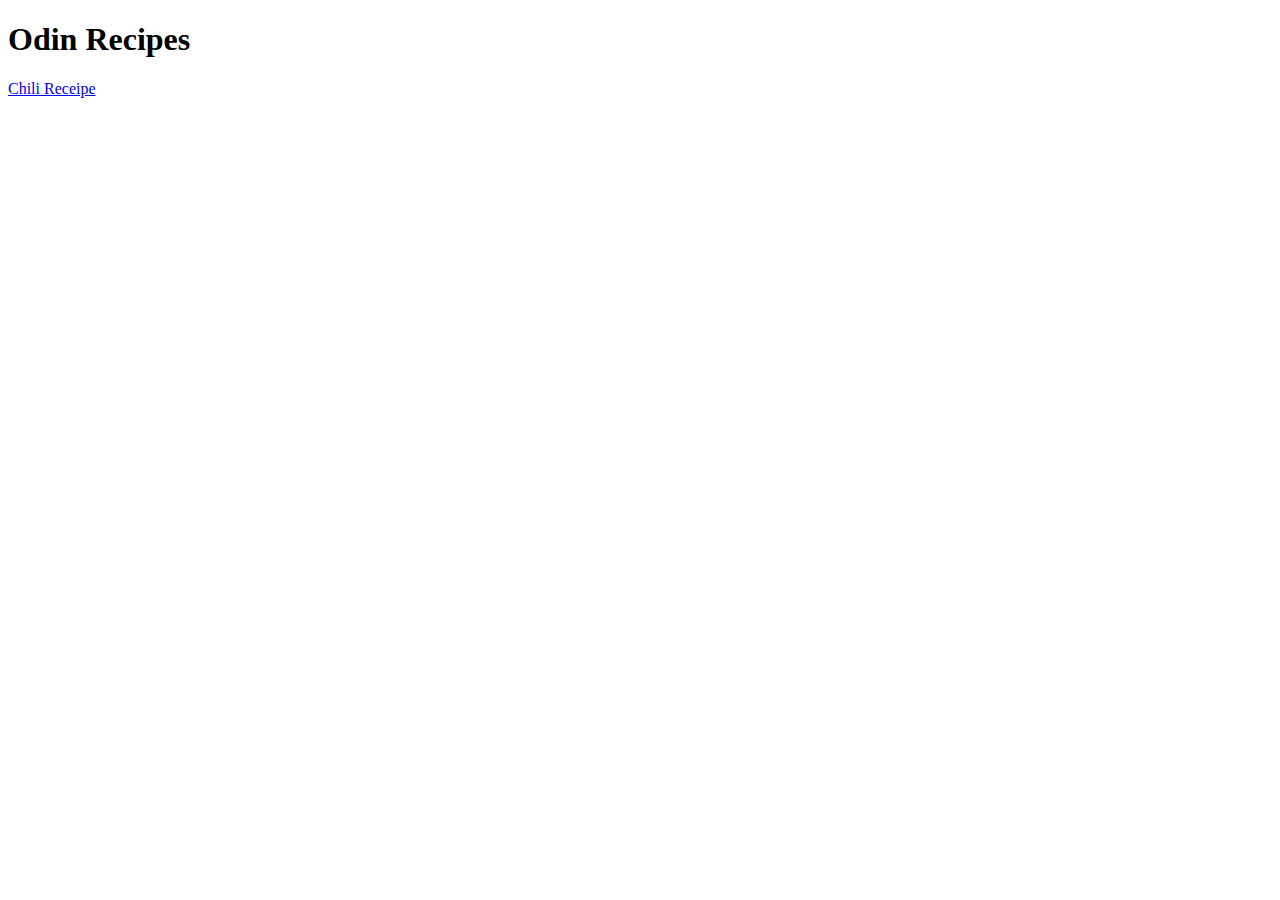
==== index.html @ 321ad361 "Build: Create index.html boilerplate and link to chili recipe page" ====
<!DOCTYPE html>
<html lang="en">
    <head>
        <meta charset="UTF-8">
        <title>Odin Recipes</title>
    </head>

    <Body>
        <h1>Odin Recipes</h1>
        <a href="recipes/chili.html">Chili Receipe</a>
    </Body>



</html>
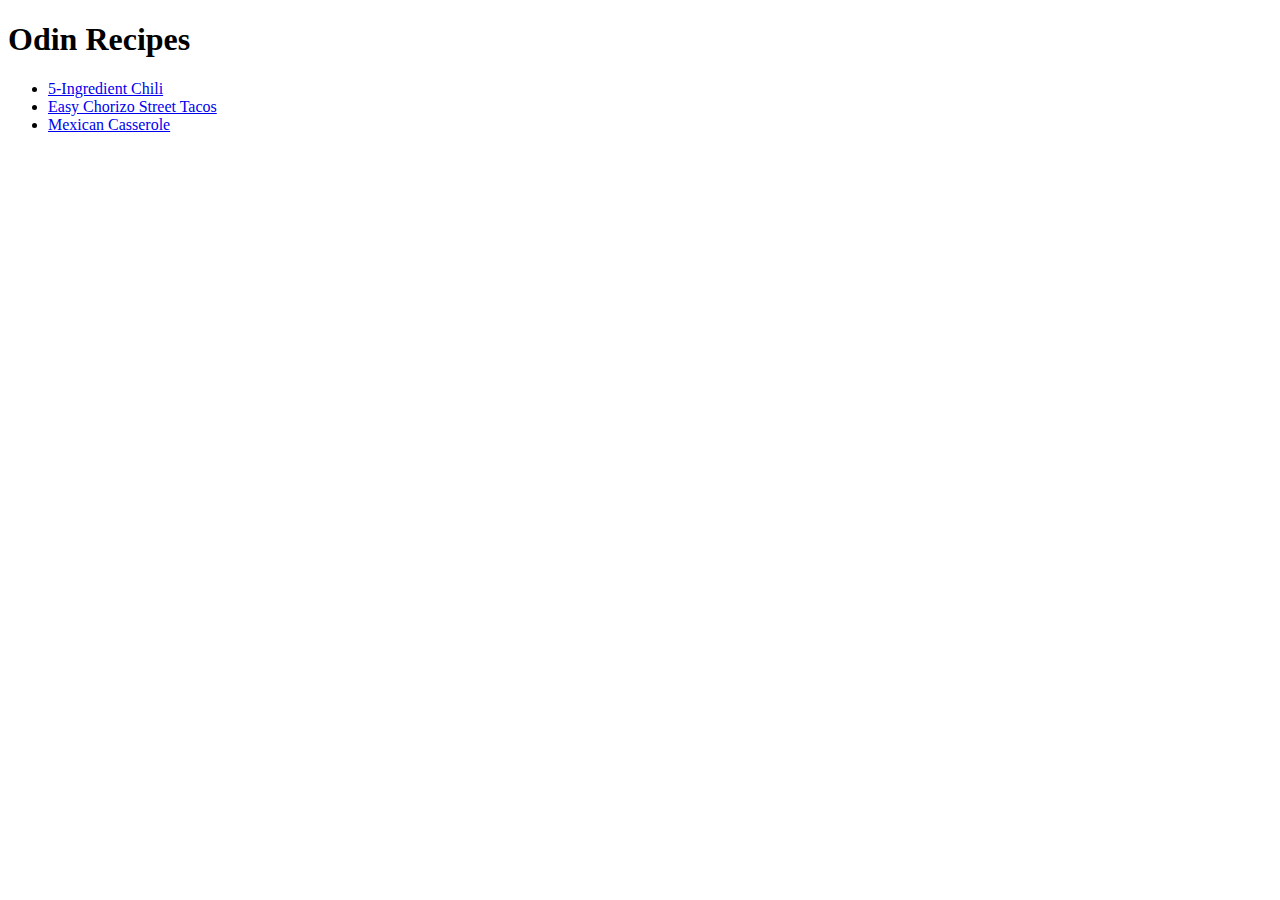
==== commit d14e460b: "Build: Create unordered list and added 2 new recipe links" ====
--- a/index.html
+++ b/index.html
@@ -7,7 +7,12 @@
 
     <Body>
         <h1>Odin Recipes</h1>
-        <a href="recipes/chili.html">Chili Receipe</a>
+        <ul>
+            <li><a href="recipes/chili.html">5-Ingredient Chili</a></li>
+            <li><a href="recipes/street-tacos.html">Easy Chorizo Street Tacos</a></li>
+           <li><a href="recipes/mexican-casserole.html">Mexican Casserole</a></li> 
+        </ul>
+        
     </Body>
 
 
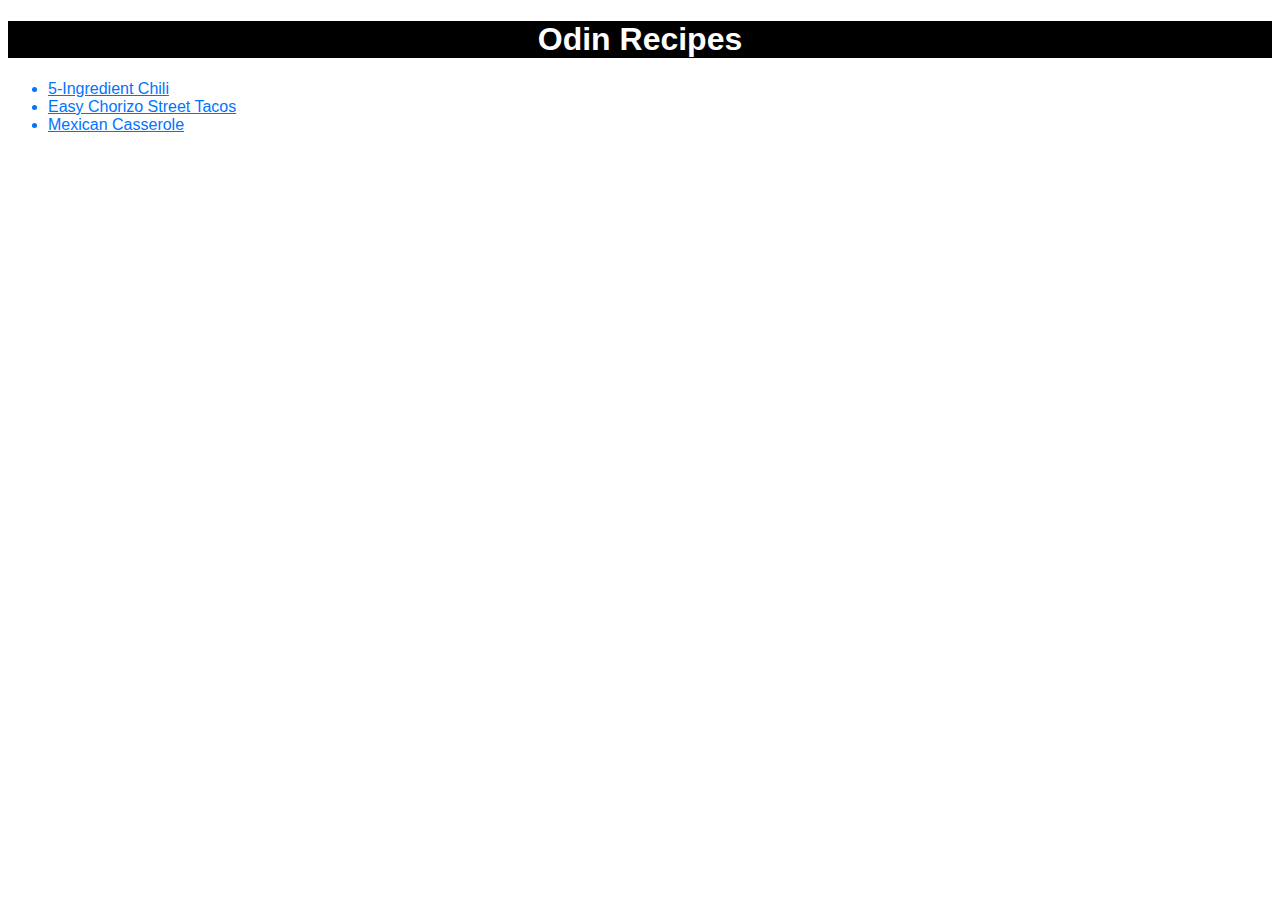
==== commit 6af29452: "Build: Create initial style.css" ====
--- a/index.html
+++ b/index.html
@@ -3,14 +3,15 @@
     <head>
         <meta charset="UTF-8">
         <title>Odin Recipes</title>
+        <link rel="stylesheet" href="style.css">
     </head>
 
     <Body>
         <h1>Odin Recipes</h1>
         <ul>
-            <li><a href="recipes/chili.html">5-Ingredient Chili</a></li>
-            <li><a href="recipes/street-tacos.html">Easy Chorizo Street Tacos</a></li>
-           <li><a href="recipes/mexican-casserole.html">Mexican Casserole</a></li> 
+            <li><a class="recipe" href="recipes/chili.html">5-Ingredient Chili</a></li>
+            <li><a class="recipe" href="recipes/street-tacos.html">Easy Chorizo Street Tacos</a></li>
+           <li><a class="recipe" href="recipes/mexican-casserole.html">Mexican Casserole</a></li> 
         </ul>
         
     </Body>
--- a/style.css
+++ b/style.css
@@ -0,0 +1,27 @@
+* {
+    font-family: Arial, Verdana, sans-serif;
+    color: rgb(0, 115, 255);
+}
+
+h1 {
+    font-weight: 700;
+    color: white;
+    background-color: black;
+    text-align: center;
+}
+
+h2 {
+    font-family: "Brush Script MT", cursive;
+    font-size: 28px;
+    font-weight: 700;
+    color: white;
+    background-color: black;
+}
+
+.recipe {
+    color: rgb(0, 115, 255)
+}
+
+#description {
+    color: black;
+}